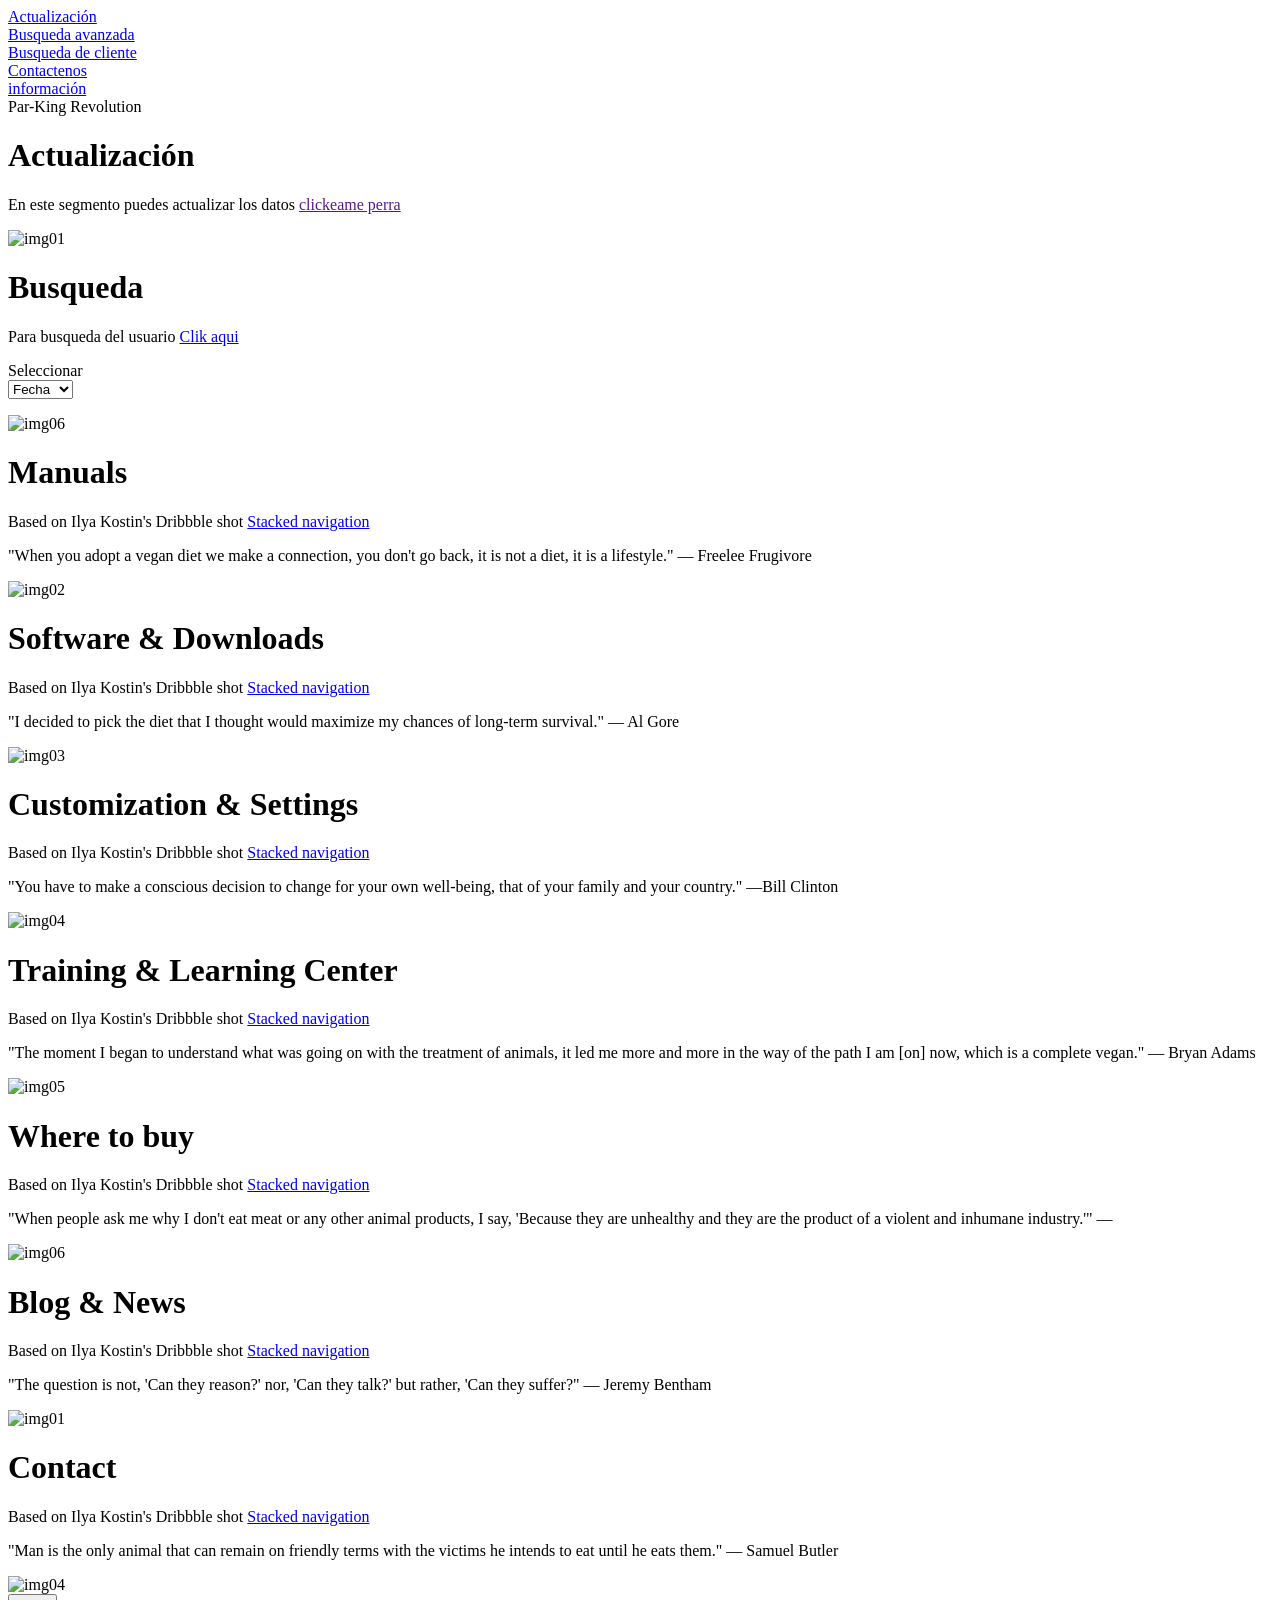
==== parking-interfaz/menu2ejem.html @ a9c2aadc "Add files via upload" ====
<!DOCTYPE html>
<html lang="en" class="no-js">

<head>
<meta charset="UTF-8" />
<meta http-equiv="X-UA-Compatible" content="IE=edge,chrome=1">
<meta name="viewport" content="width=device-width, initial-scale=1.0">
<title>PAR-KING REVOLUTION</title>
<meta name="description" content="Blueprint: A basic template for a page stack navigation effect" />
<meta name="keywords" content="blueprint, template, html, css, page stack, 3d, perspective, navigation, menu" />
<meta name="author" content="Codrops" />
<link rel="shortcut icon" href="favicon.ico">
<link rel="stylesheet" href="http://maxcdn.bootstrapcdn.com/font-awesome/4.3.0/css/font-awesome.min.css">
<link rel="stylesheet" type="text/css" href="css/demo.css" />
<link rel="stylesheet" type="text/css" href="css/component.css" />
<script src="js/modernizr-custom.js"></script>
</head>

<body>	
<!-- navigation -->
<nav class="pages-nav">
<div class="pages-nav__item"><a class="link link--page" href="#page-home">Actualización</a></div>
<div class="pages-nav__item"><a class="link link--page" href="#page-docu">Busqueda avanzada</a></div>
<div class="pages-nav__item"><a class="link link--page" href="#page-manuals">Busqueda de cliente</a></div>

<div class="pages-nav__item pages-nav__item--small"><a class="link link--page link--faded" href="#page-buy">Contactenos</a></div>
<div class="pages-nav__item pages-nav__item--small"><a class="link link--page link--faded" href="#page-blog">información</a></div>


<div class="pages-nav__item pages-nav__item--social">	
<!--<a class="link link--social link--faded" href="#"><i class="fa fa-twitter"></i><span class="text-hidden">Twitter</span></a>
<a class="link link--social link--faded" href="#"><i class="fa fa-linkedin"></i><span class="text-hidden">LinkedIn</span></a>
<a class="link link--social link--faded" href="#"><i class="fa fa-facebook"></i><span class="text-hidden">Facebook</span></a>
<a class="link link--social link--faded" href="#"><i class="fa fa-youtube-play"></i><span class="text-hidden">YouTube</span></a>-->
</div>
</nav>
<!-- /navigation-->
<!-- pages stack -->
<div class="pages-stack">
<!-- page -->
<div class="page" id="page-home">
<!-- Blueprint header -->
<header class="bp-header cf">
<span class="bp-header__present">Par-King Revolution <span class="bp-tooltip bp-icon bp-icon--about" data-content="The Blueprints are a collection of basic and minimal website concepts, components, plugins and layouts with minimal style for easy adaption and usage, or simply for inspiration."></span></span>
<h1 class="bp-header__title">Actualización</h1>
<p class="bp-header__desc">En este segmento puedes actualizar los datos <a href="">clickeame perra
</a></p>

<!--<nav class="bp-nav">
<a class="bp-nav__item bp-icon bp-icon--prev" href="index.php" data-info="previous Blueprintsueprint"><span>Previous Blueprint</span></a>
<!--a class="bp-nav__item bp-icon bp-icon--next" href="" data-info="next Blueprint"><span>Next Blueprint</span></a-
<a class="bp-nav__item bp-icon bp-icon--drop" href="http://tympanus.net/codrops/?p=25311" data-info="back to the Codrops article"><span>back to the Codrops article</span></a>
<a class="bp-nav__item bp-icon bp-icon--archive" href="http://tympanus.net/codrops/category/blueprints/" data-info="Blueprints archive"><span>Go to the archive</span></a>
</nav>
-->
</header>
<img class="poster" src="images/logopar.png " alt="img01" />
</div>
<!-- /page -->

<div class="page" id="page-docu">
<header class="bp-header cf">
<h1 class="bp-header__title">Busqueda</h1>
<p class="bp-header__desc">Para busqueda del usuario <a href="https://dribbble.com/shots/2286042-Stacked-navigation">Clik aqui</a></p>
<p class="info">
</p>
<p 
<label for="user.pass"> Seleccionar<br>
<select name="Seleccionar" size="1">
	

<option>Ticket</option>

<option>Cedula</option>

<option>Placa</option>

<option selected>Fecha</option>

</select>	
</p>


</header>
<img class="poster" src="images/6.jpg" alt="img06" />
</div>

<div class="page" id="page-manuals">
<header class="bp-header cf">
<h1 class="bp-header__title">Manuals</h1>
<p class="bp-header__desc">Based on Ilya Kostin's Dribbble shot <a href="https://dribbble.com/shots/2286042-Stacked-navigation">Stacked navigation</a></p>
<p class="info">
"When you adopt a vegan diet we make a connection, you don't go back, it is not a diet, it is a lifestyle." &mdash; Freelee Frugivore
</p>
</header>
<img class="poster" src="images/2.jpg" alt="img02" />
</div>
<div class="page" id="page-software">
<header class="bp-header cf">
<h1 class="bp-header__title">Software &amp; Downloads</h1>
<p class="bp-header__desc">Based on Ilya Kostin's Dribbble shot <a href="https://dribbble.com/shots/2286042-Stacked-navigation">Stacked navigation</a></p>
<p class="info">
"I decided to pick the diet that I thought would maximize my chances of long-term survival." &mdash; Al Gore
</p>
</header>
<img class="poster" src="images/3.jpg" alt="img03" />
</div>
<div class="page" id="page-custom">
<header class="bp-header cf">
<h1 class="bp-header__title">Customization &amp; Settings</h1>
<p class="bp-header__desc">Based on Ilya Kostin's Dribbble shot <a href="https://dribbble.com/shots/2286042-Stacked-navigation">Stacked navigation</a></p>
<p class="info">
"You have to make a conscious decision to change for your own well-being, that of your family and your country." &mdash;Bill Clinton
</p>
</header>
<img class="poster" src="images/4.jpg" alt="img04" />
</div>
<div class="page" id="page-training">
<header class="bp-header cf">
<h1 class="bp-header__title">Training &amp; Learning Center</h1>
<p class="bp-header__desc">Based on Ilya Kostin's Dribbble shot <a href="https://dribbble.com/shots/2286042-Stacked-navigation">Stacked navigation</a></p>
<p class="info">
"The moment I began to understand what was going on with the treatment of animals, it led me more and more in the way of the path I am [on] now, which is a complete vegan." &mdash; Bryan Adams
</p>
</header>
<img class="poster" src="images/5.jpg" alt="img05" />
</div>
<div class="page" id="page-buy">
<header class="bp-header cf">
<h1 class="bp-header__title">Where to buy</h1>
<p class="bp-header__desc">Based on Ilya Kostin's Dribbble shot <a href="https://dribbble.com/shots/2286042-Stacked-navigation">Stacked navigation</a></p>
<p class="info">
"When people ask me why I don't eat meat or any other animal products, I say, 'Because they are unhealthy and they are the product of a violent and inhumane industry.'" &mdash;
</p>
</header>
<img class="poster" src="images/6.jpg" alt="img06" />
</div>
<div class="page" id="page-blog">
<header class="bp-header cf">
<h1 class="bp-header__title">Blog &amp; News</h1>
<p class="bp-header__desc">Based on Ilya Kostin's Dribbble shot <a href="https://dribbble.com/shots/2286042-Stacked-navigation">Stacked navigation</a></p>
<p class="info">
"The question is not, 'Can they reason?' nor, 'Can they talk?' but rather, 'Can they suffer?" &mdash; Jeremy Bentham
</p>
</header>
<img class="poster" src="images/1.jpg" alt="img01" />
</div>
<div class="page" id="page-contact">
<header class="bp-header cf">
<h1 class="bp-header__title">Contact</h1>
<p class="bp-header__desc">Based on Ilya Kostin's Dribbble shot <a href="https://dribbble.com/shots/2286042-Stacked-navigation">Stacked navigation</a></p>
<p class="info">
"Man is the only animal that can remain on friendly terms with the victims he intends to eat until he eats them." &mdash; Samuel Butler
</p>
</header>
<img class="poster" src="images/4.jpg" alt="img04" />
</div>
</div>
<!-- /pages-stack -->
<button class="menu-button"><span>Menu</span></button>
<script src="js/classie.js"></script>
<script src="js/main.js"></script>
</body>

</html>
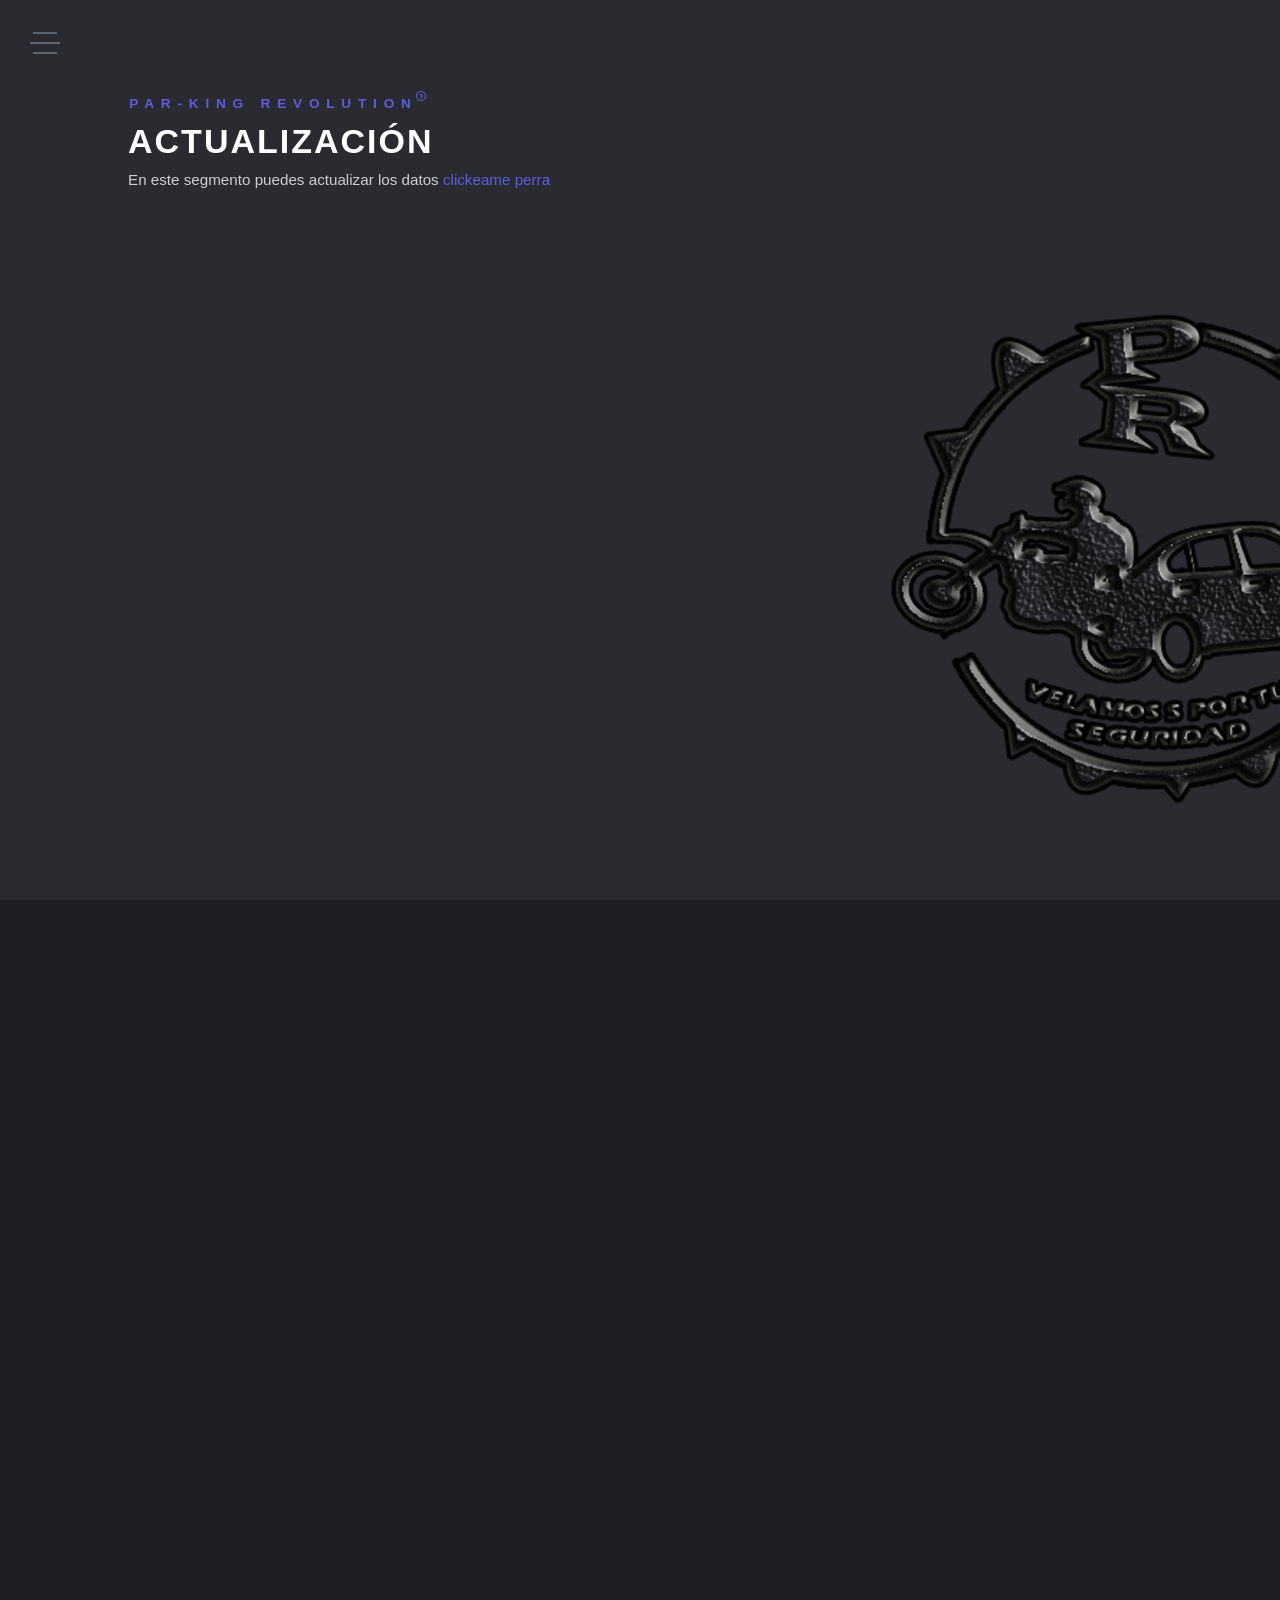
==== commit a82524cf: "Add files via upload" ====
--- a/parking-interfaz/menu2ejem.html
+++ b/parking-interfaz/menu2ejem.html
@@ -64,20 +64,22 @@
 <p class="bp-header__desc">Para busqueda del usuario <a href="https://dribbble.com/shots/2286042-Stacked-navigation">Clik aqui</a></p>
 <p class="info">
 </p>
-<p 
-<label for="user.pass"> Seleccionar<br>
-<select name="Seleccionar" size="1">
-	
-
-<option>Ticket</option>
-
-<option>Cedula</option>
-
-<option>Placa</option>
-
-<option selected>Fecha</option>
 
 </select>	
+<script src="https://ajax.googleapis.com/ajax/libs/jquery/3.2.1/jquery.min.js"></script>
+
+<div>
+    <select name='id_categoria' id='id_categoria'>
+        <option selected>SELECCIONAR</option>
+        <option value="1">Ticket</option>
+        <option value="2">Documento de identidad</option>
+        <option value="3">Placa</option>
+        <option value="4">Fecha</option>
+    </select>
+
+    <input id="id_input" type="text" disabled>
+</div>
+
 </p>
 
 
--- a/parking-interfaz/css/demo.css
+++ b/parking-interfaz/css/demo.css
@@ -0,0 +1,209 @@
+/* General Blueprint Style */
+
+@font-face {
+	font-family: 'bpicons';
+	font-weight: normal;
+	font-style: normal;
+	src: url('../fonts/bpicons/bpicons.eot');
+	src: url('../fonts/bpicons/bpicons.eot?#iefix') format('embedded-opentype'), url('../fonts/bpicons/bpicons.woff') format('woff'), url('../fonts/bpicons/bpicons.ttf') format('truetype'), url('../fonts/bpicons/bpicons.svg#bpicons') format('svg');
+}
+
+
+/* Made with http://icomoon.io/ */
+
+
+/* Resets */
+
+*,
+*:after,
+*:before {
+	box-sizing: border-box;
+}
+
+
+/* Helper classes */
+
+.cf:before,
+.cf:after {
+	content: ' ';
+	display: table;
+}
+
+.cf:after {
+	clear: both;
+}
+
+
+/* Main styles */
+
+body {
+	font-family: 'Avenir Next', Avenir, 'Helvetica Neue', 'Lato', 'Segoe UI', Helvetica, Arial, sans-serif;
+	margin: 0;
+	color: #cecece;
+	background: #1d1e21;
+	-webkit-font-smoothing: antialiased;
+	-moz-osx-font-smoothing: grayscale;
+}
+
+a {
+	text-decoration: none;
+	color: #5c5edc;
+	outline: none;
+}
+
+a:hover {
+	color: #fff;
+}
+
+
+/* Blueprint header */
+
+.bp-header {
+	padding: 6em 10vw 2em;
+}
+
+.bp-header__title {
+	font-size: 2.125em;
+	font-weight: 700;
+	line-height: 1.3;
+	margin: 0;
+	letter-spacing: 2px;
+	text-transform: uppercase;
+	color: #fff;
+}
+
+.bp-header__desc {
+	font-size: 0.95em;
+	margin: 0.5em 0 1em;
+	padding: 0;
+}
+
+.bp-header__present {
+	font-size: 0.85em;
+	font-weight: 700;
+	position: relative;
+	z-index: 100;
+	display: block;
+	padding: 0 0 0.6em 0.1em;
+	letter-spacing: 0.5em;
+	text-transform: uppercase;
+	color: #5c5edc;
+}
+
+.bp-tooltip:after {
+	font-size: 50%;
+	font-size: 75%;
+	position: relative;
+	top: -8px;
+	left: -12px;
+	width: 30px;
+	height: 30px;
+}
+
+.bp-tooltip:hover:before {
+	content: attr(data-content);
+	font-size: 110%;
+	font-weight: 700;
+	line-height: 1.2;
+	position: absolute;
+	left: auto;
+	margin-left: 4px;
+	padding: 0.8em 1em;
+	text-align: left;
+	text-indent: 0;
+	letter-spacing: 0;
+	text-transform: none;
+	color: #fff;
+	background: #5c5edc;
+}
+
+.bp-nav {
+	margin: 0 0 0 -0.75em;
+}
+
+.bp-nav__item {
+	position: relative;
+	display: inline-block;
+	width: 2.5em;
+	height: 2.5em;
+	margin: 0 0.1em;
+	text-align: left;
+	border-radius: 50%;
+}
+
+.bp-nav__item > span {
+	display: none;
+}
+
+.bp-nav__item:hover:before {
+	content: attr(data-info);
+	font-size: 0.85em;
+	font-weight: bold;
+	position: absolute;
+	top: 120%;
+	left: 0;
+	width: 600%;
+	text-align: left;
+	pointer-events: none;
+	color: #595a5f;
+}
+
+.bp-nav__item:hover {
+	background: #5c5edc;
+}
+
+.bp-icon:after {
+	font-family: 'bpicons';
+	font-weight: normal;
+	font-style: normal;
+	font-variant: normal;
+	text-align: center;
+	text-transform: none;
+	color: #5c5edc;
+	-webkit-font-smoothing: antialiased;
+
+	speak: none;
+}
+
+.bp-nav .bp-icon:after {
+	line-height: 2.4;
+	position: absolute;
+	top: 0;
+	left: 0;
+	width: 100%;
+	height: 100%;
+	text-indent: 0;
+}
+
+.bp-nav a:hover:after {
+	color: #fff;
+}
+
+.bp-icon--next:after {
+	content: '\e000';
+}
+
+.bp-icon--drop:after {
+	content: '\e001';
+}
+
+.bp-icon--archive:after {
+	content: '\e002';
+}
+
+.bp-icon--about:after {
+	content: '\e003';
+}
+
+.bp-icon--prev:after {
+	content: '\e004';
+}
+
+@media screen and (max-width: 40em) {
+	.bp-header {
+		padding: 50px 20px 1em;
+	}
+	.bp-header__title {
+		font-size: 1.8em;
+	}
+}
--- a/parking-interfaz/css/component.css
+++ b/parking-interfaz/css/component.css
@@ -0,0 +1,326 @@
+html.js,
+.js body {
+	overflow: hidden;
+	height: 100vh;
+}
+
+/* Pages nav */
+
+.pages-nav {
+	display: -webkit-flex;
+	display: flex;
+	-webkit-flex-wrap: wrap;
+	flex-wrap: wrap;
+	-webkit-justify-content: center;
+	justify-content: center;
+	-webkit-align-items: center;
+	align-items: center;
+	padding: 20px;
+	text-align: center;
+	background: #0e0f0f;
+}
+
+.js .pages-nav {
+	position: absolute;
+	top: 0;
+	left: 0;
+	width: 100%;
+	height: 50vh;
+	padding: 30px;
+	pointer-events: none;
+	opacity: 0;
+	background: transparent;
+	-webkit-transition: -webkit-transform 1.2s, opacity 1.2s;
+	transition: transform 1.2s, opacity 1.2s;
+	-webkit-transition-timing-function: cubic-bezier(0.2, 1, 0.3, 1);
+	transition-timing-function: cubic-bezier(0.2, 1, 0.3, 1);
+	-webkit-transform: translate3d(0, 150px, 0);
+	transform: translate3d(0, 150px, 0);
+}
+
+.js .pages-nav--open {
+	pointer-events: auto;
+	opacity: 1;
+	-webkit-transform: translate3d(0, 0, 0);
+	transform: translate3d(0, 0, 0);
+}
+
+.pages-nav__item {
+	width: 33%;
+	padding: 1em;
+}
+
+.js .pages-nav__item {
+	padding: 0 10%;
+}
+
+.pages-nav .pages-nav__item--social {
+	width: 100%;
+	opacity: 0;
+	-webkit-transition: -webkit-transform 1.2s, opacity 1.2s;
+	transition: transform 1.2s, opacity 1.2s;
+	-webkit-transition-timing-function: cubic-bezier(0.2, 1, 0.3, 1);
+	transition-timing-function: cubic-bezier(0.2, 1, 0.3, 1);
+	-webkit-transform: translate3d(0, 20px, 0);
+	transform: translate3d(0, 20px, 0);
+}
+
+.pages-nav--open .pages-nav__item--social {
+	opacity: 1;
+	-webkit-transition-delay: 0.35s;
+	transition-delay: 0.35s;
+	-webkit-transform: translate3d(0, 0, 0);
+	transform: translate3d(0, 0, 0);
+}
+
+.link {
+	font-size: 0.85em;
+	font-weight: bold;
+	position: relative;
+	letter-spacing: 1px;
+	text-transform: uppercase;
+}
+
+.link:hover,
+.link:focus {
+	color: #fff;
+}
+
+.link--page {
+	display: block;
+	color: #cecece;
+}
+
+.link--page:not(.link--faded)::before {
+	content: '';
+	position: absolute;
+	top: 100%;
+	left: 50%;
+	width: 30px;
+	height: 2px;
+	margin: 5px 0 0 -15px;
+	background: #fff;
+	-webkit-transition: -webkit-transform 0.3s;
+	transition: transform 0.3s;
+	-webkit-transform: scale3d(0, 1, 1);
+	transform: scale3d(0, 1, 1);
+}
+
+.link--page:hover:before {
+	-webkit-transform: scale3d(1, 1, 1);
+	transform: scale3d(1, 1, 1);
+}
+
+.link--faded {
+	color: #4f4f64;
+}
+
+.link--faded:hover,
+.link--faded:focus {
+	color: #5c5edc;
+}
+
+.link--page.link--faded {
+	font-size: 0.65em;
+}
+
+.link--social {
+	font-size: 1.5em;
+	margin: 0 0.75em;
+}
+
+.text-hidden {
+	position: absolute;
+	display: block;
+	overflow: hidden;
+	width: 0;
+	height: 0;
+	color: transparent;
+}
+
+/* Pages stack */
+
+.js .pages-stack {
+	z-index: 100;
+	pointer-events: none;
+	-webkit-perspective: 1200px;
+	perspective: 1200px;
+	-webkit-perspective-origin: 50% -50%;
+	perspective-origin: 50% -50%;
+}
+
+.js .page {
+	position: relative;
+	z-index: 5;
+	overflow: hidden;
+	width: 100%;
+	height: 100vh;
+	pointer-events: auto;
+	background: #2a2b30;
+	box-shadow: 0 -1px 10px rgba(0, 0, 0, 0.1);
+}
+
+.js .pages-stack--open .page {
+	cursor: pointer;
+	-webkit-transition: -webkit-transform 0.45s, opacity 0.45s;
+	transition: transform 0.45s, opacity 0.45s;
+	-webkit-transition-timing-function: cubic-bezier(0.6, 0, 0.4, 1);
+	transition-timing-function: cubic-bezier(0.6, 0, 0.4, 1);
+}
+
+.js .page--inactive {
+	position: absolute;
+	z-index: 0;
+	top: 0;
+	opacity: 0;
+}
+
+/* page content */
+
+.info {
+	font-size: 1.25em;
+	max-width: 50%;
+	margin-top: 1.5em;
+}
+
+.poster {
+	position: absolute;
+	bottom: 4vh;
+	left: 60%;
+	max-width: 100%;
+	max-height: 80%;
+}
+
+/* Menu button */
+
+.menu-button {
+	position: absolute;
+	z-index: 1000;
+	top: 30px;
+	left: 30px;
+	width: 30px;
+	height: 24px;
+	padding: 0;
+	cursor: pointer;
+	border: none;
+	outline: none;
+	background: transparent;
+}
+
+.no-js .menu-button {
+	display: none;
+}
+
+.menu-button::before,
+.menu-button::after,
+.menu-button span {
+	background: #5f656f;
+}
+
+.menu-button::before,
+.menu-button::after {
+	content: '';
+	position: absolute;
+	top: 50%;
+	left: 0;
+	width: 100%;
+	height: 2px;
+	pointer-events: none;
+	-webkit-transition: -webkit-transform 0.25s;
+	transition: transform 0.25s;
+	-webkit-transform-origin: 50% 50%;
+	transform-origin: 50% 50%;
+}
+
+.menu-button span {
+	position: absolute;
+	left: 0;
+	overflow: hidden;
+	width: 100%;
+	height: 2px;
+	text-indent: 200%;
+	-webkit-transition: opacity 0.25s;
+	transition: opacity 0.25s;
+}
+
+.menu-button::before {
+	-webkit-transform: translate3d(0, -10px, 0) scale3d(0.8, 1, 1);
+	transform: translate3d(0, -10px, 0) scale3d(0.8, 1, 1);
+}
+
+.menu-button::after {
+	-webkit-transform: translate3d(0, 10px, 0) scale3d(0.8, 1, 1);
+	transform: translate3d(0, 10px, 0) scale3d(0.8, 1, 1);
+}
+
+.menu-button--open span {
+	opacity: 0;
+}
+
+.menu-button--open::before {
+	-webkit-transform: rotate3d(0, 0, 1, 45deg);
+	transform: rotate3d(0, 0, 1, 45deg);
+}
+
+.menu-button--open::after {
+	-webkit-transform: rotate3d(0, 0, 1, -45deg);
+	transform: rotate3d(0, 0, 1, -45deg);
+}
+
+@media screen and (max-width: 60em) {
+	.info {
+		max-width: 100%;
+	}
+	.poster {
+		position: relative;
+		top: auto;
+		left: auto;
+		display: block;
+		max-width: 100%;
+		max-height: 50vh;
+		margin: 0 0 0 50%;
+	}
+	.pages-nav__item {
+		width: 50%;
+		min-height: 20px;
+	}
+	.link--page {
+		overflow: hidden;
+		white-space: nowrap;
+		text-overflow: ellipsis;
+	}
+	.link--social {
+		margin: 0 0.1em;
+	}
+}
+
+@media screen and (max-width: 40em) {
+	.js .pages-nav {
+		display: block;
+		padding: 10px 20px 0 20px;
+		text-align: left;
+	}
+	.js .pages-nav__item {
+		width: 100%;
+		padding: 4px 0;
+	}
+	.js .pages-nav__item--small {
+		display: inline-block;
+		width: auto;
+		margin-right: 5px;
+	}
+	.pages-nav__item--social {
+		font-size: 0.9em;
+	}
+	.menu-button {
+		top: 15px;
+		right: 10px;
+		left: auto;
+	}
+	.info {
+		font-size: 0.85em;
+	}
+	.poster {
+		margin: 1em;
+	}
+}
